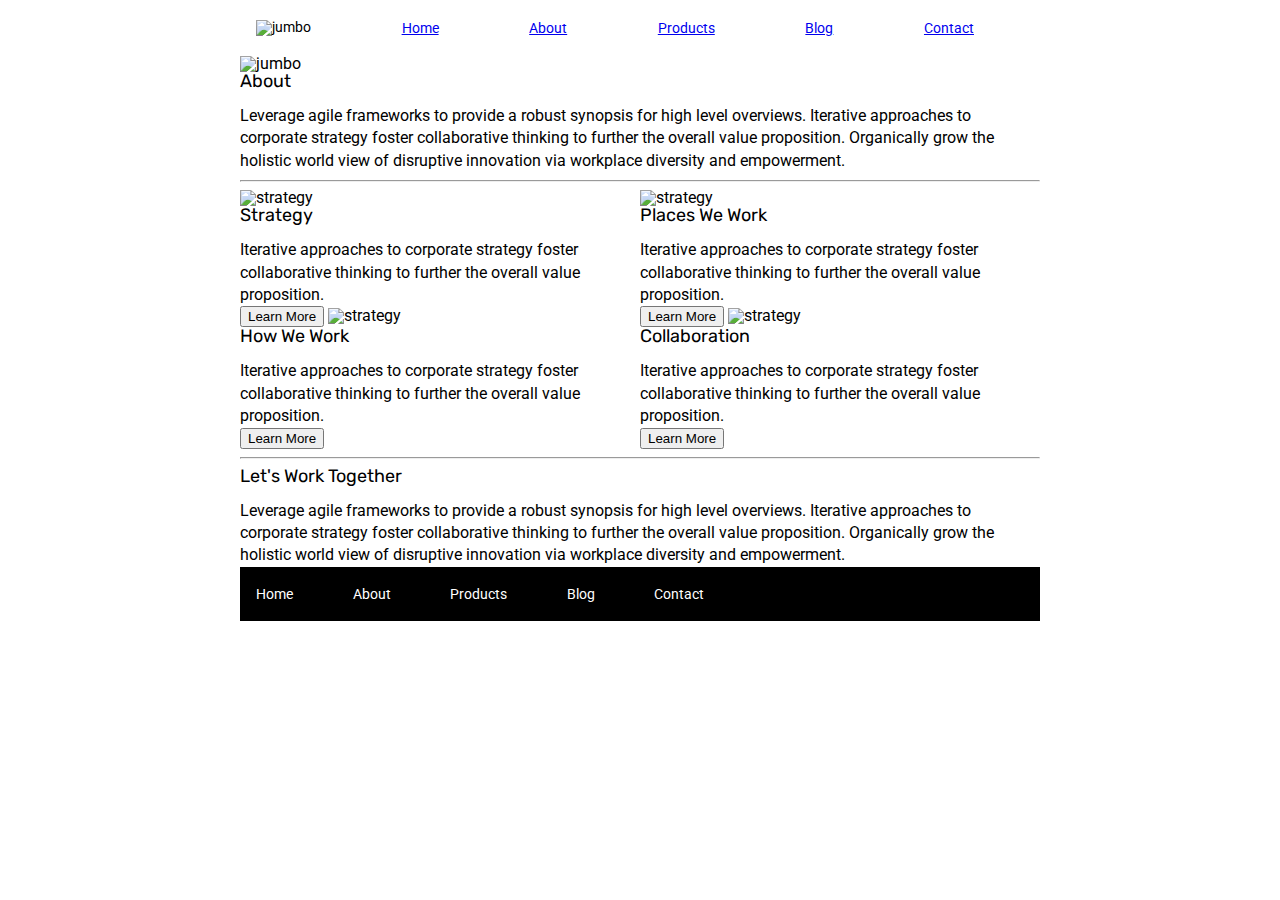
==== about.html @ bbd4bed6 "last commit" ====
<!doctype html>

<html lang="en">
<head>
  <meta charset="utf-8">

  <title>Sprint Challenge - About</title>

  <link href="https://fonts.googleapis.com/css?family=Roboto|Rubik" rel="stylesheet">
  <link rel="stylesheet" href="css/about.css">

</head>

<body>
  <div class="container">
<header>
<div>
  <nav class="navigation">
    <img src="img/lambda-black.png" alt="jumbo">
      <a href="index.html">Home</a>
      <a href="about.html">About</a>
      <a href="#">Products</a>
      <a href="#">Blog</a>
      <a href="#">Contact</a>
    </nav>
  </div>


  <img src="img/jumbo-about.png" alt="jumbo">


    <h1>About</h1>

    <p>Leverage agile frameworks to provide a robust synopsis for high level overviews. Iterative approaches to corporate strategy foster collaborative thinking to further the overall value proposition. Organically grow the holistic world view of disruptive innovation via workplace diversity and empowerment.</p>

    <hr>
</header>

  <div class="main-section">
    <div class="first-section">
  <img src="img/about-plan.png" alt="strategy">

    <h1>Strategy</h1>

    <p>Iterative approaches to corporate strategy foster collaborative thinking to further the overall value proposition.</p>

    <button>Learn More</button>

    <img src="img/about-working.png" alt="strategy">
<div class="second-section">
    <h1>How We Work</h1>

    <p>Iterative approaches to corporate strategy foster collaborative thinking to further the overall value proposition.</p>

    <button>Learn More</button>
</div>
</div>


  <div class="thrid-section">
    <img src="img/about-office.png" alt="strategy">

    <h1>Places We Work</h1>

    <p>Iterative approaches to corporate strategy foster collaborative thinking to further the overall value proposition.</p>

    <button>Learn More</button>

    <img src="img/about-meeting.png" alt="strategy">

    <h1>Collaboration</h1>

    <p>Iterative approaches to corporate strategy foster collaborative thinking to further the overall value proposition.</p>

    <button>Learn More</button>
  </div>
</div>
<hr>


<div class="last-section">
    <h1>Let's Work Together</h1>

    <p>Leverage agile frameworks to provide a robust synopsis for high level overviews. Iterative approaches to corporate strategy foster collaborative thinking to further the overall value proposition. Organically grow the holistic world view of disruptive innovation via workplace diversity and empowerment.</p>
  </div>

      <footer>
        <nav>
          <a href="index.html">Home</a>
          <a href="#">About</a>
          <a href="#">Products</a>
          <a href="#">Blog</a>
          <a href="#">Contact</a>
        </nav>
      </footer>
</body>
</html>
---- css/about.css ----
/* http://meyerweb.com/eric/tools/css/reset/
   v2.0 | 20110126
   License: none (public domain)
*/

html, body, div, span, applet, object, iframe,
h1, h2, h3, h4, h5, h6, p, blockquote, pre,
a, abbr, acronym, address, big, cite, code,
del, dfn, em, img, ins, kbd, q, s, samp,
small, strike, strong, sub, sup, tt, var,
b, u, i, center,
dl, dt, dd, ol, ul, li,
fieldset, form, label, legend,
table, caption, tbody, tfoot, thead, tr, th, td,
article, aside, canvas, details, embed,
figure, figcaption, footer, header, hgroup,
menu, nav, output, ruby, section, summary,
time, mark, audio, video {
	margin: 0;
	padding: 0;
	border: 0;
	font-size: 100%;
	font: inherit;
	vertical-align: baseline;
}
/* HTML5 display-role reset for older browsers */
article, aside, details, figcaption, figure,
footer, header, hgroup, menu, nav, section {
	display: block;
}
body {
	line-height: 1;
}
ol, ul {
	list-style: none;
}
blockquote, q {
	quotes: none;
}
blockquote:before, blockquote:after,
q:before, q:after {
	content: '';
	content: none;
}
table {
	border-collapse: collapse;
	border-spacing: 0;
}

* {
    box-sizing: border-box;
}

html, body {
    height: 100%;
    font-family: 'Roboto', sans-serif;
}

h1, h2, h3, h4, h5 {
    font-size: 18px;
    margin-bottom: 15px;
    font-family: 'Rubik', sans-serif;
}

p {
    line-height: 1.4;
}

.navigation{
  margin: auto 0;
	display: flex;
	justify-content: space-between;
	align-items: center;
	padding: 20px 2%;
	font-size: 14px;
	width: 750px;;
}

.container {
    max-width: 800px;
    margin: 0 auto;
}

.main-section{
  display: flex;
  max-width: 800px;
}

.first-section{
}

.last-container{
 fle
}

footer {
    width: 100%;
    background: black;
}

footer nav {
    width: 60%;
    display: flex;
    justify-content: space-between;
    align-items: center;
    padding: 20px 2%;
    font-size: 14px;
}

footer nav a {
    color: white;
    text-decoration: none;
}
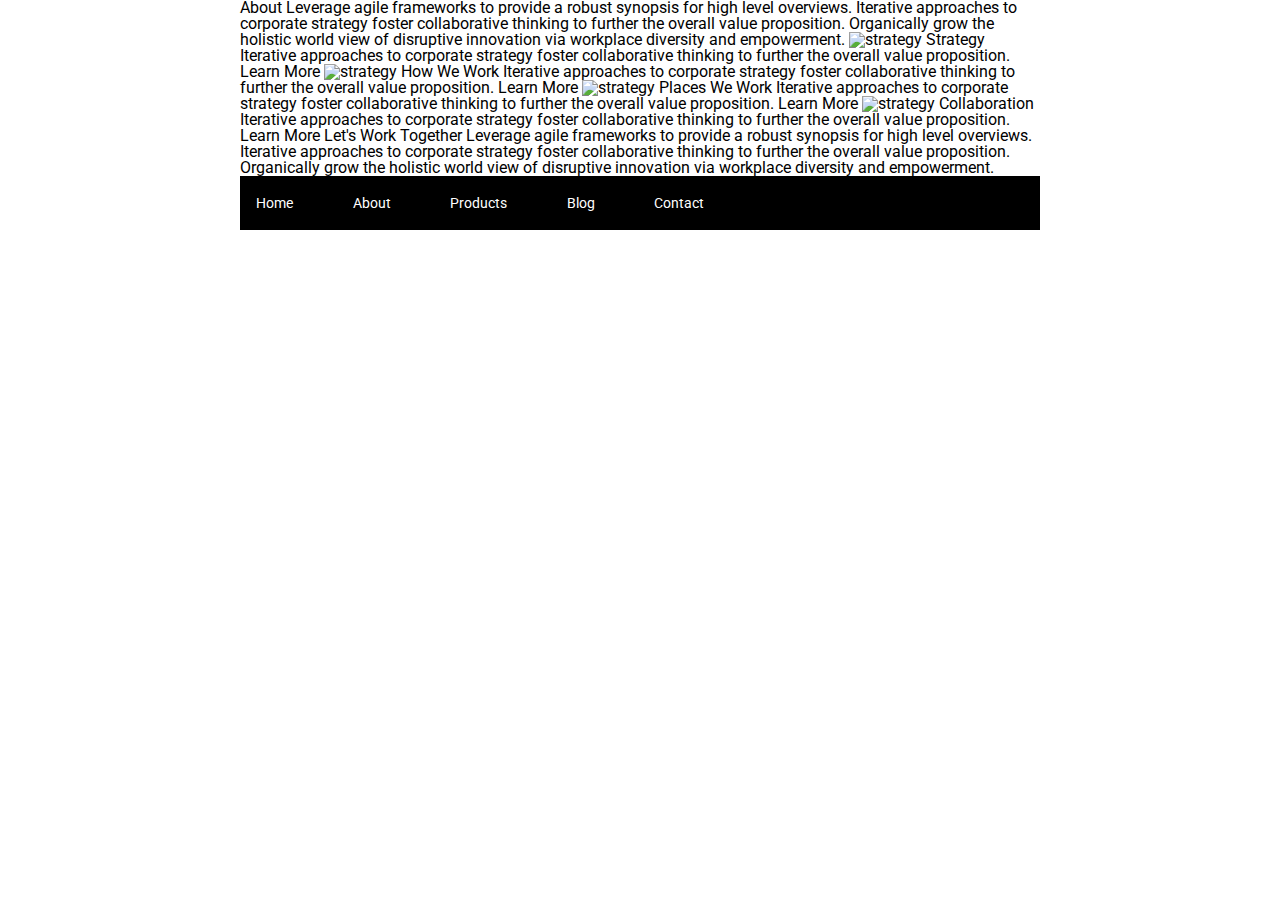
==== commit 00501a88: "Revert "last commit"" ====
--- a/about.html
+++ b/about.html
@@ -7,83 +7,58 @@
   <title>Sprint Challenge - About</title>
 
   <link href="https://fonts.googleapis.com/css?family=Roboto|Rubik" rel="stylesheet">
-  <link rel="stylesheet" href="css/about.css">
+  <link rel="stylesheet" href="css/index.css">
 
 </head>
 
 <body>
-  <div class="container">
-<header>
-<div>
-  <nav class="navigation">
-    <img src="img/lambda-black.png" alt="jumbo">
-      <a href="index.html">Home</a>
-      <a href="about.html">About</a>
-      <a href="#">Products</a>
-      <a href="#">Blog</a>
-      <a href="#">Contact</a>
-    </nav>
-  </div>
+    <div class="container about-page">
+     
+    About
+
+    Leverage agile frameworks to provide a robust synopsis for high level overviews. Iterative approaches to corporate strategy foster collaborative thinking to further the overall value proposition. Organically grow the holistic world view of disruptive innovation via workplace diversity and empowerment.
 
 
-  <img src="img/jumbo-about.png" alt="jumbo">
+    <img src="img/about-plan.png" alt="strategy">
+    
+    Strategy
+    
+    Iterative approaches to corporate strategy foster collaborative thinking to further the overall value proposition.
+
+    Learn More
 
 
-    <h1>About</h1>
-
-    <p>Leverage agile frameworks to provide a robust synopsis for high level overviews. Iterative approaches to corporate strategy foster collaborative thinking to further the overall value proposition. Organically grow the holistic world view of disruptive innovation via workplace diversity and empowerment.</p>
-
-    <hr>
-</header>
-
-  <div class="main-section">
-    <div class="first-section">
-  <img src="img/about-plan.png" alt="strategy">
-
-    <h1>Strategy</h1>
-
-    <p>Iterative approaches to corporate strategy foster collaborative thinking to further the overall value proposition.</p>
-
-    <button>Learn More</button>
 
     <img src="img/about-working.png" alt="strategy">
-<div class="second-section">
-    <h1>How We Work</h1>
+    
+    How We Work
+    
+    Iterative approaches to corporate strategy foster collaborative thinking to further the overall value proposition.
 
-    <p>Iterative approaches to corporate strategy foster collaborative thinking to further the overall value proposition.</p>
-
-    <button>Learn More</button>
-</div>
-</div>
+    Learn More
 
 
-  <div class="thrid-section">
+
     <img src="img/about-office.png" alt="strategy">
+    
+    Places We Work
 
-    <h1>Places We Work</h1>
+    Iterative approaches to corporate strategy foster collaborative thinking to further the overall value proposition.
 
-    <p>Iterative approaches to corporate strategy foster collaborative thinking to further the overall value proposition.</p>
-
-    <button>Learn More</button>
+    Learn More
 
     <img src="img/about-meeting.png" alt="strategy">
+    
+    Collaboration
+    
+    Iterative approaches to corporate strategy foster collaborative thinking to further the overall value proposition.
 
-    <h1>Collaboration</h1>
+    Learn More
 
-    <p>Iterative approaches to corporate strategy foster collaborative thinking to further the overall value proposition.</p>
+    Let's Work Together
 
-    <button>Learn More</button>
-  </div>
-</div>
-<hr>
-
-
-<div class="last-section">
-    <h1>Let's Work Together</h1>
-
-    <p>Leverage agile frameworks to provide a robust synopsis for high level overviews. Iterative approaches to corporate strategy foster collaborative thinking to further the overall value proposition. Organically grow the holistic world view of disruptive innovation via workplace diversity and empowerment.</p>
-  </div>
-
+    Leverage agile frameworks to provide a robust synopsis for high level overviews. Iterative approaches to corporate strategy foster collaborative thinking to further the overall value proposition. Organically grow the holistic world view of disruptive innovation via workplace diversity and empowerment.
+        
       <footer>
         <nav>
           <a href="index.html">Home</a>
@@ -93,5 +68,6 @@
           <a href="#">Contact</a>
         </nav>
       </footer>
+    </div><!-- container -->        
 </body>
-</html>
+</html>--- a/css/index.css
+++ b/css/index.css
@@ -0,0 +1,146 @@
+/* http://meyerweb.com/eric/tools/css/reset/ 
+   v2.0 | 20110126
+   License: none (public domain)
+*/
+
+html, body, div, span, applet, object, iframe,
+h1, h2, h3, h4, h5, h6, p, blockquote, pre,
+a, abbr, acronym, address, big, cite, code,
+del, dfn, em, img, ins, kbd, q, s, samp,
+small, strike, strong, sub, sup, tt, var,
+b, u, i, center,
+dl, dt, dd, ol, ul, li,
+fieldset, form, label, legend,
+table, caption, tbody, tfoot, thead, tr, th, td,
+article, aside, canvas, details, embed, 
+figure, figcaption, footer, header, hgroup, 
+menu, nav, output, ruby, section, summary,
+time, mark, audio, video {
+	margin: 0;
+	padding: 0;
+	border: 0;
+	font-size: 100%;
+	font: inherit;
+	vertical-align: baseline;
+}
+/* HTML5 display-role reset for older browsers */
+article, aside, details, figcaption, figure, 
+footer, header, hgroup, menu, nav, section {
+	display: block;
+}
+body {
+	line-height: 1;
+}
+ol, ul {
+	list-style: none;
+}
+blockquote, q {
+	quotes: none;
+}
+blockquote:before, blockquote:after,
+q:before, q:after {
+	content: '';
+	content: none;
+}
+table {
+	border-collapse: collapse;
+	border-spacing: 0;
+}
+
+* {
+    box-sizing: border-box;
+}
+
+html, body {
+    height: 100%;
+    font-family: 'Roboto', sans-serif;
+}
+
+h1, h2, h3, h4, h5 {
+    font-size: 18px;
+    margin-bottom: 15px;
+    font-family: 'Rubik', sans-serif;
+}
+
+p {
+    line-height: 1.4;
+}
+
+.container {
+    width: 800px;
+    margin: 0 auto;
+}
+
+.top-content {
+    display: flex;
+    flex-wrap: wrap;
+    justify-content: space-evenly;
+    margin-bottom: 20px;
+    border-bottom: 1px dashed black;
+}
+
+.top-content .text-container {
+    width: 48%;
+    padding: 0 1%;
+    padding-bottom: 20px;  
+}
+
+.middle-content {
+    margin-bottom: 20px;
+    border-bottom: 1px dashed black;
+}
+
+.middle-content h2 {
+    padding: 0 2%;
+    margin-bottom: 0;
+}
+
+.middle-content .boxes {
+    display: flex;
+    flex-wrap: wrap;
+    justify-content: space-evenly;
+}
+
+.middle-content .boxes .box {
+    width: 12.5%;
+    height: 100px;
+    background: black;
+    margin: 20px 2.5%;
+    color: white;
+    display: flex;
+    align-items: center;
+    justify-content: center;
+}
+
+.bottom-content {
+    display: flex;
+    margin: 0 2% 20px;
+    justify-content: space-around;
+}
+
+.bottom-content .text-container {
+    padding-right: 4%;
+}
+
+.bottom-content .text-container:last-child {
+    padding-right: 0;
+}
+
+footer {
+    width: 100%;
+    background: black;
+}
+
+footer nav {
+    width: 60%;
+    display: flex;
+    justify-content: space-between;
+    align-items: center;
+    padding: 20px 2%;
+    font-size: 14px;
+}
+
+footer nav a {
+    color: white;
+    text-decoration: none;
+}